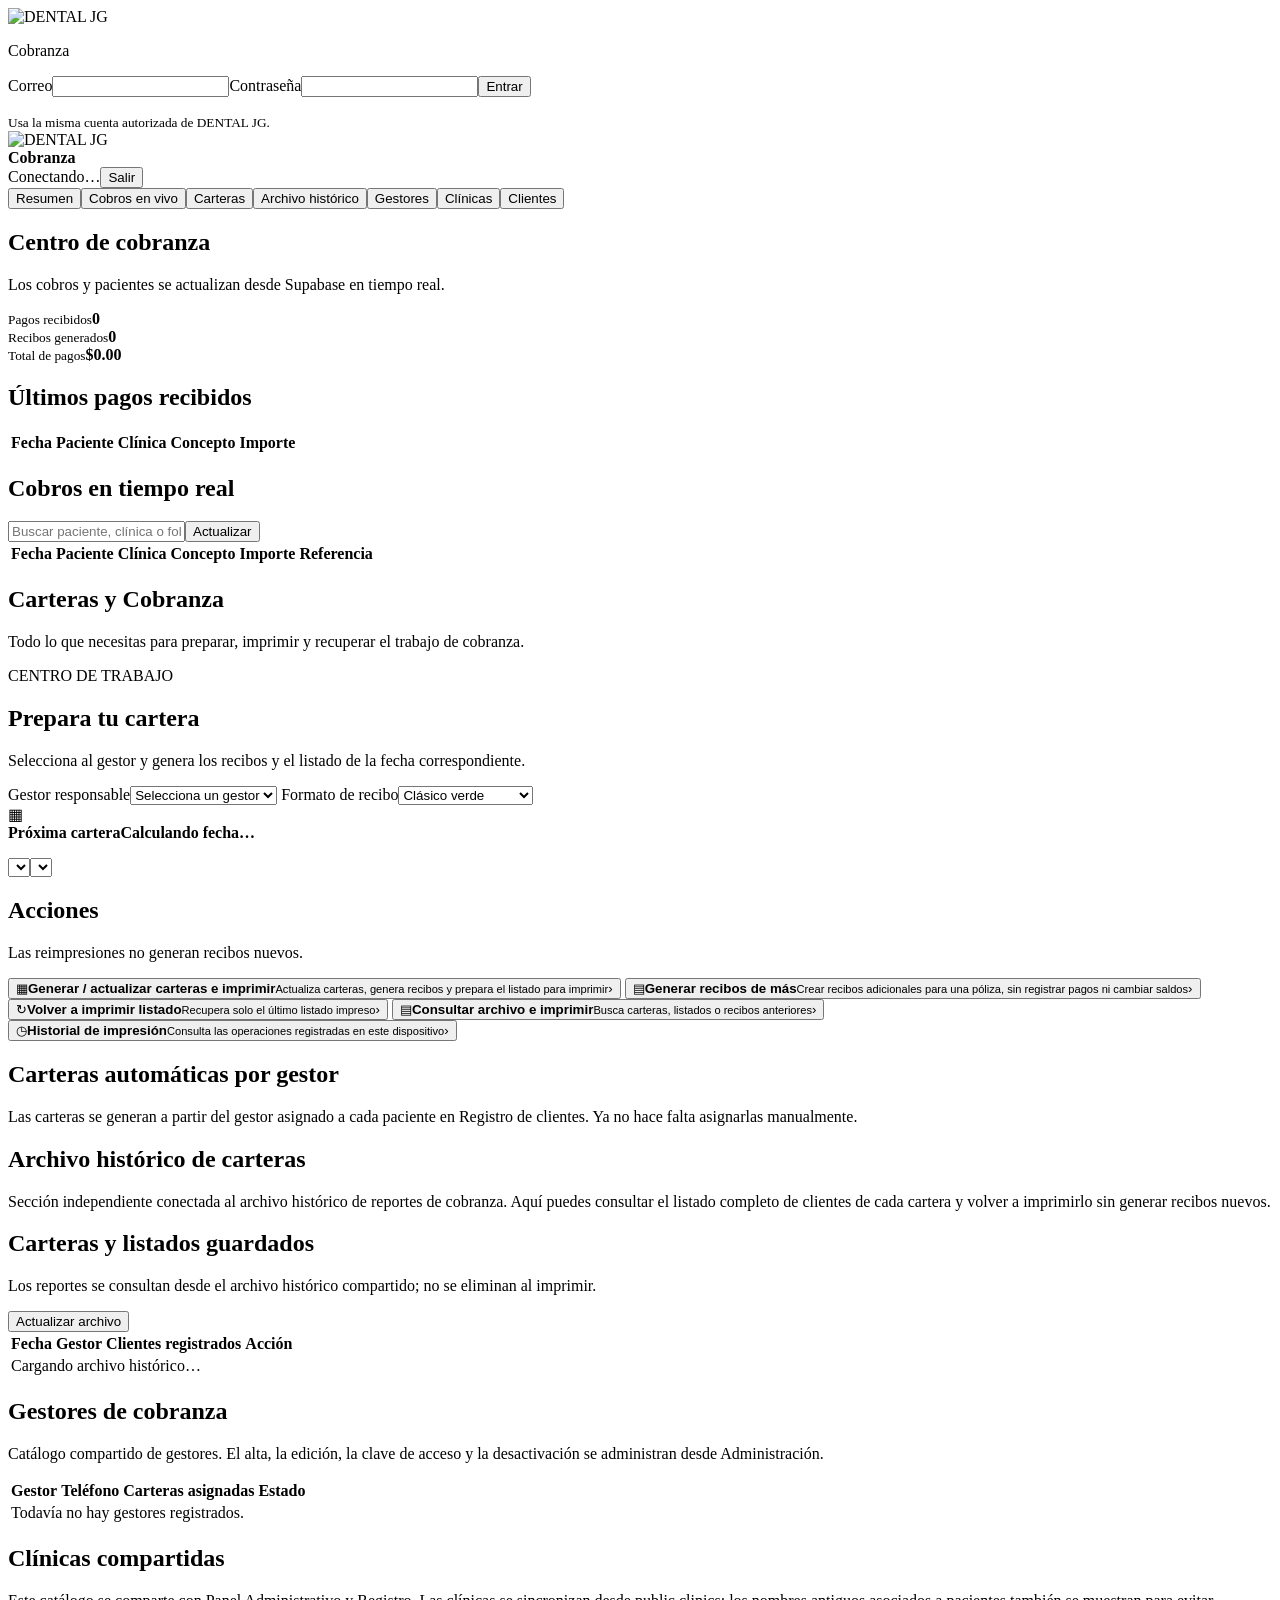
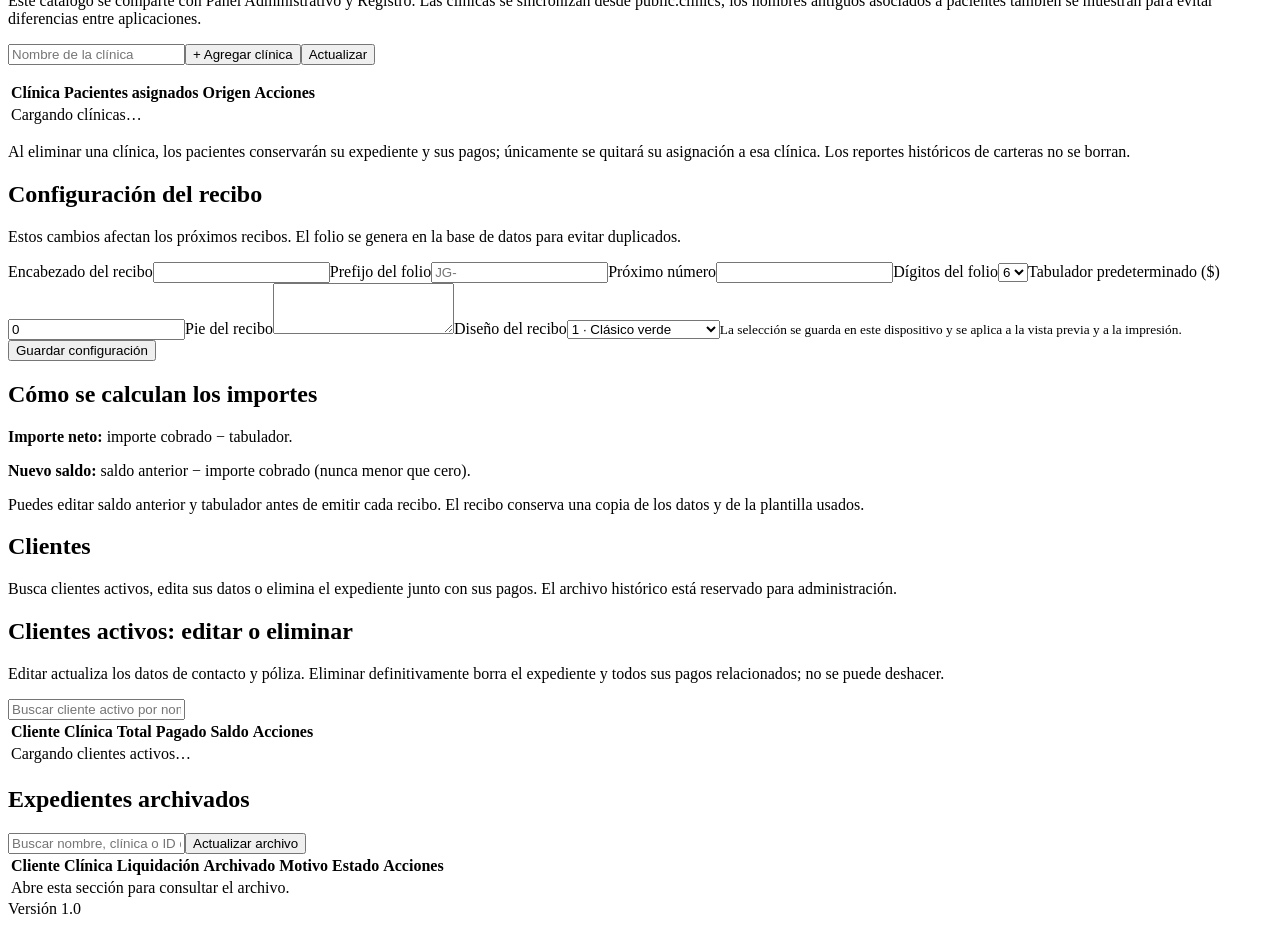
==== fixes/cobranza/index.html @ eb749f32 "Add searchable client field to extra receipts dialog" ====
<!doctype html><html lang="es"><head><meta charset="utf-8"><meta name="viewport" content="width=device-width,initial-scale=1"><meta name="theme-color" content="#1769c2"><meta name="description" content="DENTAL JG Cobranza y control de pagos"><link rel="manifest" href="manifest.webmanifest"><link rel="icon" href="icon-192.png"><title>DENTAL JG · Cobranza</title><link rel="stylesheet" href="styles.css?v=1.1.7"><script src="https://cdn.jsdelivr.net/npm/@supabase/supabase-js@2"></script><script src="config.js?v=1.0.7"></script><script defer src="app.js?v=1.1.7"></script><script>window.DENTAL_APP_NAME="Cobranza";</script><style id="extra-receipts-dialog-fix">
#extraReceiptsDialog.extra-receipts-dialog{box-sizing:border-box;width:min(560px,calc(100vw - 28px));max-width:calc(100vw - 28px);max-height:calc(100dvh - 32px);margin:auto;padding:0;border:0;border-radius:22px;overflow:auto;overscroll-behavior:contain}
#extraReceiptsDialog.extra-receipts-dialog::backdrop{background:rgba(9,31,42,.62)}
#extraReceiptsDialog #extraReceiptsForm{box-sizing:border-box;width:100%;padding:clamp(16px,4vw,24px);margin:0}
#extraReceiptsDialog .dialog-head{display:flex;align-items:center;justify-content:space-between;gap:12px;flex-wrap:wrap;margin-bottom:18px}
#extraReceiptsDialog .dialog-head h2{margin:0;min-width:0;flex:1 1 210px;font-size:clamp(21px,5vw,27px);line-height:1.2;overflow-wrap:anywhere}
#extraReceiptsDialog .dialog-head button{flex:0 0 auto}
#extraReceiptsDialog .formgrid{display:grid;grid-template-columns:minmax(0,1fr);gap:16px}
#extraReceiptsDialog .formgrid>label{display:flex;flex-direction:column;gap:8px;min-width:0;font-weight:600}
#extraReceiptsDialog .formgrid input,#extraReceiptsDialog .formgrid select{box-sizing:border-box;width:100%;min-width:0;max-width:100%;min-height:52px;border-radius:15px}
#extraReceiptsDialog .formgrid small{line-height:1.45}
#extraReceiptsDialog .formgrid p{margin:0;line-height:1.5;overflow-wrap:anywhere}
#extraReceiptsDialog .dialog-actions{display:flex;justify-content:flex-end;gap:10px;flex-wrap:wrap;margin-top:20px}
#extraReceiptsDialog .dialog-actions button{min-height:48px;max-width:100%;white-space:normal}
#extraReceiptsDialog #extraReceiptsMsg{overflow-wrap:anywhere;line-height:1.45;margin-bottom:0}
@media(min-width:520px){#extraReceiptsDialog .formgrid{grid-template-columns:minmax(0,1fr) minmax(0,1fr)}#extraReceiptsDialog .formgrid>.wide{grid-column:1/-1}}
@media(max-width:380px){#extraReceiptsDialog #extraReceiptsForm{padding:14px}#extraReceiptsDialog .dialog-actions{display:grid;grid-template-columns:1fr}#extraReceiptsDialog .dialog-actions button{width:100%}}
</style></head><body><div id="loginView" class="login"><div class="login-card"><img class="app-round-logo" src="logo-dental-jg.png?v=1.0" alt="DENTAL JG"><p>Cobranza</p><form id="loginForm"><label>Correo<input id="email" type="email" required autocomplete="username"></label><label>Contraseña<input id="password" type="password" required autocomplete="current-password"></label><button class="primary" type="submit">Entrar</button></form><p id="loginMsg" class="msg"></p><small>Usa la misma cuenta autorizada de DENTAL JG.</small></div></div><div id="appView" class="hidden"><header><div class="brand"><img class="app-round-logo" src="logo-dental-jg.png?v=1.0" alt="DENTAL JG"><div><b>Cobranza</b></div></div><div class="status"><span id="liveDot"></span><span id="connection">Conectando…</span><button id="logout" class="ghost">Salir</button></div></header><nav><button data-page="home" class="nav active">Resumen</button><button data-page="payments" class="nav">Cobros en vivo</button><button data-page="portfolios" class="nav">Carteras</button><button data-page="portfolioArchive" class="nav">Archivo histórico</button><button data-page="managers" class="nav">Gestores</button><button data-page="clinics" class="nav">Clínicas</button><button data-page="archive" class="nav">Clientes</button></nav><main><section id="homePage" class="page"><h1>Centro de cobranza</h1><p class="sub">Los cobros y pacientes se actualizan desde Supabase en tiempo real.</p><div class="metrics"><article><small>Pagos recibidos</small><strong id="metricPayments">0</strong></article><article><small>Recibos generados</small><strong id="metricReceipts">0</strong></article><article><small>Total de pagos</small><strong id="metricAmount">$0.00</strong></article></div><div class="panel"><h2>Últimos pagos recibidos</h2><div class="tablewrap"><table><thead><tr><th>Fecha</th><th>Paciente</th><th>Clínica</th><th>Concepto</th><th>Importe</th><th></th></tr></thead><tbody id="recentRows"></tbody></table></div></div></section><section id="paymentsPage" class="page hidden"><h1>Cobros en tiempo real</h1><div class="toolbar"><input id="paymentSearch" placeholder="Buscar paciente, clínica o folio…"><button id="refresh" class="ghost">Actualizar</button></div><div class="panel tablewrap"><table><thead><tr><th>Fecha</th><th>Paciente</th><th>Clínica</th><th>Concepto</th><th>Importe</th><th>Referencia</th><th></th></tr></thead><tbody id="paymentRows"></tbody></table></div></section><section id="portfoliosPage" class="page hidden portfolio-home">
<h1>Carteras y Cobranza</h1>
<p class="sub">Todo lo que necesitas para preparar, imprimir y recuperar el trabajo de cobranza.</p>
<div class="portfolio-hero panel">
  <div class="portfolio-hero-copy"><span class="portfolio-eyebrow">CENTRO DE TRABAJO</span><h2>Prepara tu cartera</h2><p>Selecciona al gestor y genera los recibos y el listado de la fecha correspondiente.</p></div>
  <div class="portfolio-controls">
    <label>Gestor responsable<select id="receiptPortfolioManager"><option value="">Selecciona un gestor</option></select></label>
    <label>Formato de recibo<select id="portfolioReceiptDesign"><option value="1">Clásico verde</option><option value="2">Azul clínico</option><option value="3">Turquesa moderno</option><option value="4">Marino elegante</option><option value="5">Violeta profesional</option><option value="6">Coral cálido</option><option value="7">Grafito minimalista</option><option value="8">Esmeralda</option><option value="9">Dorado premium</option><option value="10">Línea limpia</option></select></label>
  </div>
  <div class="portfolio-next"><span class="portfolio-date-icon">▦</span><div><b>Próxima cartera</b><strong id="nextPortfolioDate">Calculando fecha…</strong></div></div>
  <p id="portfolioMsg" class="msg"></p><p id="portfolioReceiptsMsg" class="msg"></p><p id="reportMsg" class="msg"></p>
  <div class="hidden" aria-hidden="true"><select id="reportQuincena"></select><select id="reportManager"></select></div>
</div>
<div class="portfolio-section-heading"><h2>Acciones</h2><p>Las reimpresiones no generan recibos nuevos.</p></div>
<div class="portfolio-action-grid">
  <button id="generatePortfolios" class="portfolio-action-card" type="button"><span class="portfolio-action-icon">▦</span><span><b>Generar / actualizar carteras e imprimir</b><small>Actualiza carteras, genera recibos y prepara el listado para imprimir</small></span><span class="portfolio-arrow">›</span></button>
  
  <button id="generateExtraReceipts" class="portfolio-action-card" type="button"><span class="portfolio-action-icon">▤</span><span><b>Generar recibos de más</b><small>Crear recibos adicionales para una póliza, sin registrar pagos ni cambiar saldos</small></span><span class="portfolio-arrow">›</span></button>
  <button id="reprintLastPortfolio" class="portfolio-action-card" type="button"><span class="portfolio-action-icon">↻</span><span><b>Volver a imprimir listado</b><small>Recupera solo el último listado impreso</small></span><span class="portfolio-arrow">›</span></button>
  <button id="printPortfolioArchive" class="portfolio-action-card" type="button"><span class="portfolio-action-icon">▤</span><span><b>Consultar archivo e imprimir</b><small>Busca carteras, listados o recibos anteriores</small></span><span class="portfolio-arrow">›</span></button>
  <button id="showPrintHistory" class="portfolio-action-card" type="button"><span class="portfolio-action-icon">◷</span><span><b>Historial de impresión</b><small>Consulta las operaciones registradas en este dispositivo</small></span><span class="portfolio-arrow">›</span></button>
</div>
<div class="panel portfolio-assignment-note"><div class="portfolio-section-heading"><div><h2>Carteras automáticas por gestor</h2><p>Las carteras se generan a partir del gestor asignado a cada paciente en Registro de clientes. Ya no hace falta asignarlas manualmente.</p></div></div></div>

</section><section id="portfolioArchivePage" class="page hidden"><h1>Archivo histórico de carteras</h1><p class="sub">Sección independiente conectada al archivo histórico de reportes de cobranza. Aquí puedes consultar el listado completo de clientes de cada cartera y volver a imprimirlo sin generar recibos nuevos.</p><div class="panel tablewrap portfolio-assigned"><div class="portfolio-section-heading"><div><h2>Carteras y listados guardados</h2><p>Los reportes se consultan desde el archivo histórico compartido; no se eliminan al imprimir.</p></div><button id="refreshPortfolioArchive" class="ghost" type="button">Actualizar archivo</button></div><table><thead><tr><th>Fecha</th><th>Gestor</th><th>Clientes registrados</th><th>Acción</th></tr></thead><tbody id="portfolioRows"><tr><td colspan="4" class="empty">Cargando archivo histórico…</td></tr></tbody></table></div></section><section id="managersPage" class="page hidden"><h1>Gestores de cobranza</h1><p class="sub">Catálogo compartido de gestores. El alta, la edición, la clave de acceso y la desactivación se administran desde Administración.</p><div class="panel tablewrap"><table><thead><tr><th>Gestor</th><th>Teléfono</th><th>Carteras asignadas</th><th>Estado</th></tr></thead><tbody id="managerRows"><tr><td colspan="4" class="empty">Todavía no hay gestores registrados.</td></tr></tbody></table></div></section><section class="page hidden" id="clinicsPage"><h1>Clínicas compartidas</h1><p class="sub">Este catálogo se comparte con Panel Administrativo y Registro. Las clínicas se sincronizan desde public.clinics; los nombres antiguos asociados a pacientes también se muestran para evitar diferencias entre aplicaciones.</p><form class="panel toolbar" id="clinicForm"><input id="clinicName" maxlength="160" placeholder="Nombre de la clínica" required/><button class="primary" type="submit" id="saveClinic" type="submit">+ Agregar clínica</button><button class="ghost" type="button" id="refreshClinics">Actualizar</button></form><p class="msg" id="clinicMsg"></p><div class="panel tablewrap"><table><thead><tr><th>Clínica</th><th>Pacientes asignados</th><th>Origen</th><th>Acciones</th></tr></thead><tbody id="clinicRows"><tr><td class="empty" colspan="4">Cargando clínicas…</td></tr></tbody></table></div><p class="sub">Al eliminar una clínica, los pacientes conservarán su expediente y sus pagos; únicamente se quitará su asignación a esa clínica. Los reportes históricos de carteras no se borran.</p></section><section id="settingsPage" class="page hidden"><h1>Configuración del recibo</h1><p class="sub">Estos cambios afectan los próximos recibos. El folio se genera en la base de datos para evitar duplicados.</p><form id="settingsForm" class="panel settings"><label>Encabezado del recibo<input id="receiptTitle" maxlength="100" required></label><label>Prefijo del folio<input id="folioPrefix" maxlength="20" required placeholder="JG-"></label><label>Próximo número<input id="nextFolio" type="number" min="1" required></label><label>Dígitos del folio<select id="folioDigits"><option>4</option><option>5</option><option selected>6</option><option>7</option><option>8</option><option>9</option></select></label><label>Tabulador predeterminado ($)<input id="tabulatorDefault" type="number" min="0" step="0.01" value="0"></label><label class="wide">Pie del recibo<textarea id="receiptFooter" rows="3" maxlength="500"></textarea></label><label class="wide receipt-design-picker">Diseño del recibo<select id="receiptDesign"><option value="1">1 · Clásico verde</option><option value="2">2 · Azul clínico</option><option value="3">3 · Turquesa moderno</option><option value="4">4 · Marino elegante</option><option value="5">5 · Violeta profesional</option><option value="6">6 · Coral cálido</option><option value="7">7 · Grafito minimalista</option><option value="8">8 · Esmeralda</option><option value="9">9 · Dorado premium</option><option value="10">10 · Línea limpia</option></select><small>La selección se guarda en este dispositivo y se aplica a la vista previa y a la impresión.</small></label><div class="wide"><button class="primary">Guardar configuración</button><span id="settingsMsg" class="msg"></span></div></form><div class="panel"><h2>Cómo se calculan los importes</h2><p><b>Importe neto:</b> importe cobrado − tabulador.</p><p><b>Nuevo saldo:</b> saldo anterior − importe cobrado (nunca menor que cero).</p><p class="sub">Puedes editar saldo anterior y tabulador antes de emitir cada recibo. El recibo conserva una copia de los datos y de la plantilla usados.</p></div></section><section id="archivePage" class="page hidden"><h1>Clientes</h1><p class="sub">Busca clientes activos, edita sus datos o elimina el expediente junto con sus pagos. El archivo histórico está reservado para administración.</p><div id="archiveAccessMsg" class="msg"></div><div class="panel"><h2>Clientes activos: editar o eliminar</h2><p>Editar actualiza los datos de contacto y póliza. Eliminar definitivamente borra el expediente y todos sus pagos relacionados; no se puede deshacer.</p><div class="toolbar"><input id="activeArchiveSearch" placeholder="Buscar cliente activo por nombre, teléfono o clínica…"></div><div class="tablewrap"><table><thead><tr><th>Cliente</th><th>Clínica</th><th>Total</th><th>Pagado</th><th>Saldo</th><th>Acciones</th></tr></thead><tbody id="activeArchiveRows"><tr><td colspan="6" class="empty">Cargando clientes activos…</td></tr></tbody></table></div><div class="panel"><h2>Expedientes archivados</h2><div class="toolbar"><input id="archiveSearch" placeholder="Buscar nombre, clínica o ID del expediente…"><button id="refreshArchive" class="ghost" type="button">Actualizar archivo</button></div><div class="tablewrap"><table><thead><tr><th>Cliente</th><th>Clínica</th><th>Liquidación</th><th>Archivado</th><th>Motivo</th><th>Estado</th><th>Acciones</th></tr></thead><tbody id="archiveRows"><tr><td colspan="7" class="empty">Abre esta sección para consultar el archivo.</td></tr></tbody></table></div></div></div></section></main></div><dialog id="extraReceiptsDialog" class="extra-receipts-dialog"><form id="extraReceiptsForm" method="dialog"><div class="dialog-head"><h2>Generar recibos de más</h2><button type="button" id="closeExtraReceipts" class="ghost">Cerrar</button></div><div class="formgrid"><label class="wide">Buscar cliente por póliza, nombre o dirección<input id="extraReceiptSearch" type="search" autocomplete="off" placeholder="Ej. póliza 123, María López o calle..." /><small id="extraReceiptSearchMsg">Busca por póliza, nombre, apellidos, dirección, teléfono o folio.</small><select id="extraReceiptPatient" required><option value="">Selecciona un cliente</option></select><small>Solo aparecen clientes con gestor asignado e importe pendiente.</small></label><label>Número de recibos adicionales<input id="extraReceiptCount" type="number" min="1" max="24" step="1" value="" placeholder="Escribe una cantidad" inputmode="numeric" required></label><label>Diseño<select id="extraReceiptDesign"><option value="1">1 · Clásico verde</option><option value="2">2 · Azul clínico</option><option value="3">3 · Turquesa moderno</option><option value="4">4 · Marino elegante</option><option value="5">5 · Violeta profesional</option><option value="6">6 · Coral cálido</option><option value="7">7 · Grafito minimalista</option><option value="8">8 · Esmeralda</option><option value="9">9 · Dorado premium</option><option value="10">10 · Línea limpia</option></select></label><p class="wide sub">Los recibos se guardan como programados. No registran cobros ni modifican el saldo del paciente.</p></div><div class="dialog-actions"><button type="button" id="cancelExtraReceipts" class="ghost">Cancelar</button><button type="button" id="confirmExtraReceipts" class="primary">Generar recibos</button></div><p id="extraReceiptsMsg" class="msg"></p></form></dialog>
<dialog id="receiptDialog"><form id="receiptForm" method="dialog"><div class="dialog-head"><h2 id="dialogTitle">Generar recibo</h2><button type="button" id="closeDialog" class="ghost">Cerrar</button></div><div class="formgrid"><label>Seleccionar cliente para cargar sus datos<select id="patientQuickSelect"><option value="">Selecciona un cliente por folio o nombre</option></select><small>Al elegirlo se completan automáticamente el folio, titular, teléfono, domicilio y póliza.</small></label><label>Pago relacionado<select id="paymentSelect"><option value="">Recibo manual / sin pago vinculado</option></select></label><label class="manual-receipt-design">Diseño del recibo<select id="manualReceiptDesign"><option value="1">1 · Clásico verde</option><option value="2">2 · Azul clínico</option><option value="3">3 · Turquesa moderno</option><option value="4">4 · Marino elegante</option><option value="5">5 · Violeta profesional</option><option value="6">6 · Coral cálido</option><option value="7">7 · Grafito minimalista</option><option value="8">8 · Esmeralda</option><option value="9">9 · Dorado premium</option><option value="10">10 · Línea limpia</option></select><small>Elige el diseño que se usará en la vista previa y al imprimir.</small></label><label>Titular<input id="rHolder" maxlength="160" required></label><label>Paciente<input id="rPatient" maxlength="160" required></label><label>Domicilio<input id="rAddress" maxlength="240" placeholder="Domicilio del titular"></label><label>Folio del cliente<input id="rContract" maxlength="80" placeholder="Folio asignado en Registro" readonly></label><label>Teléfono<input id="rPhone" maxlength="40" placeholder="Teléfono de contacto"></label><label>Clínica / sucursal<input id="rClinic" maxlength="160"></label><label>Gestor responsable<select id="rManager"><option value="">Sin asignar</option></select></label><label>Número de póliza<input id="rPolicy" maxlength="100" placeholder="Se carga del formulario de Registro"></label><label>Pago número<input id="rPaymentNumber" type="number" min="1" value="1"></label><label>Total de pagos<input id="rPaymentTotal" type="number" min="1" value="24"></label><label>Periodicidad<input id="rMode" maxlength="60" value="Quincenal"></label><label>Forma de pago<select id="rPaymentMethod"><option value="efectivo">Efectivo</option><option value="transferencia">Transferencia</option></select></label><label>Próxima fecha de pago<input id="rNextDate" type="date"></label><label>Fecha<input id="rDate" type="date" required></label><label>Importe cobrado ($)<input id="rAmount" type="number" min="0" step="0.01" required value="0"></label><label>Saldo anterior ($)<input id="rPrevious" type="number" min="0" step="0.01" required value="0"></label><label>Tabulador a restar ($)<input id="rTabulator" type="number" min="0" step="0.01" required value="0"></label><label>Concepto<input id="rConcept" required maxlength="200" value="Abono"></label><label class="wide">Notas / referencia<textarea id="rNotes" rows="2" maxlength="500"></textarea></label></div><div class="calc"><div><small>Importe neto (importe cobrado − tabulador)</small><strong id="rNet">$0.00</strong></div><div><small>Nuevo saldo (saldo anterior − importe)</small><strong id="rNewBalance">$0.00</strong></div></div><div class="dialog-actions"><button type="button" id="previewBtn" class="ghost">Vista previa</button><button type="button" id="saveReceipt" class="primary">Generar folio y guardar</button></div><p id="receiptMsg" class="msg"></p></form></dialog><dialog id="receiptPreviewDialog" class="receipt-preview-dialog"><div class="preview-toolbar"><strong>Vista previa del recibo</strong><div class="preview-controls"><button type="button" id="zoomOut" class="ghost" aria-label="Alejar">−</button><span id="zoomLevel">100%</span><button type="button" id="zoomIn" class="ghost" aria-label="Acercar">+</button><button type="button" id="zoomReset" class="ghost">Ajustar</button><button type="button" id="printPreviewBtn" class="primary">Imprimir</button><button type="button" id="closePreviewBtn" class="ghost">Cerrar</button></div></div><div id="previewViewport" class="preview-viewport"><div id="previewCanvas" class="preview-canvas"></div></div></dialog><div id="printArea" class="print-area"></div><div id="toast" class="toast"></div><div class="app-version">Versión 1.0</div></body></html>
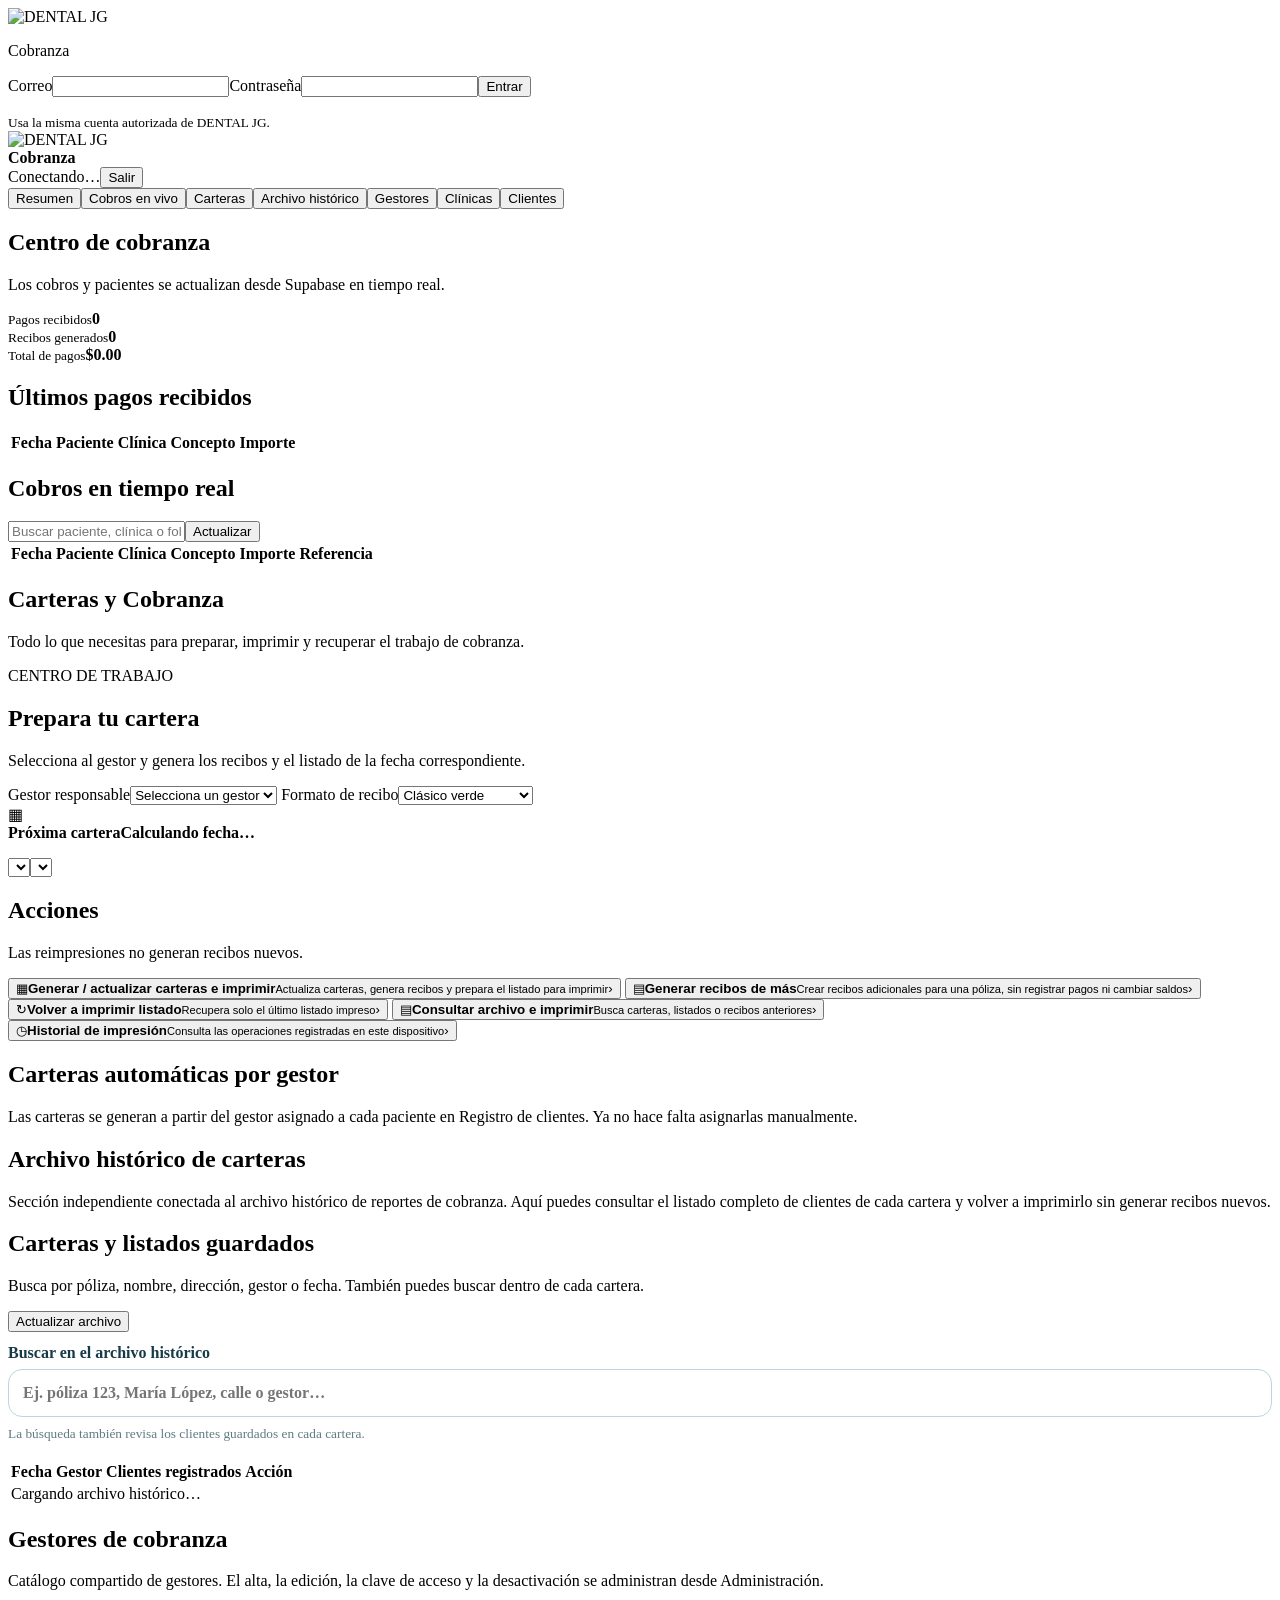
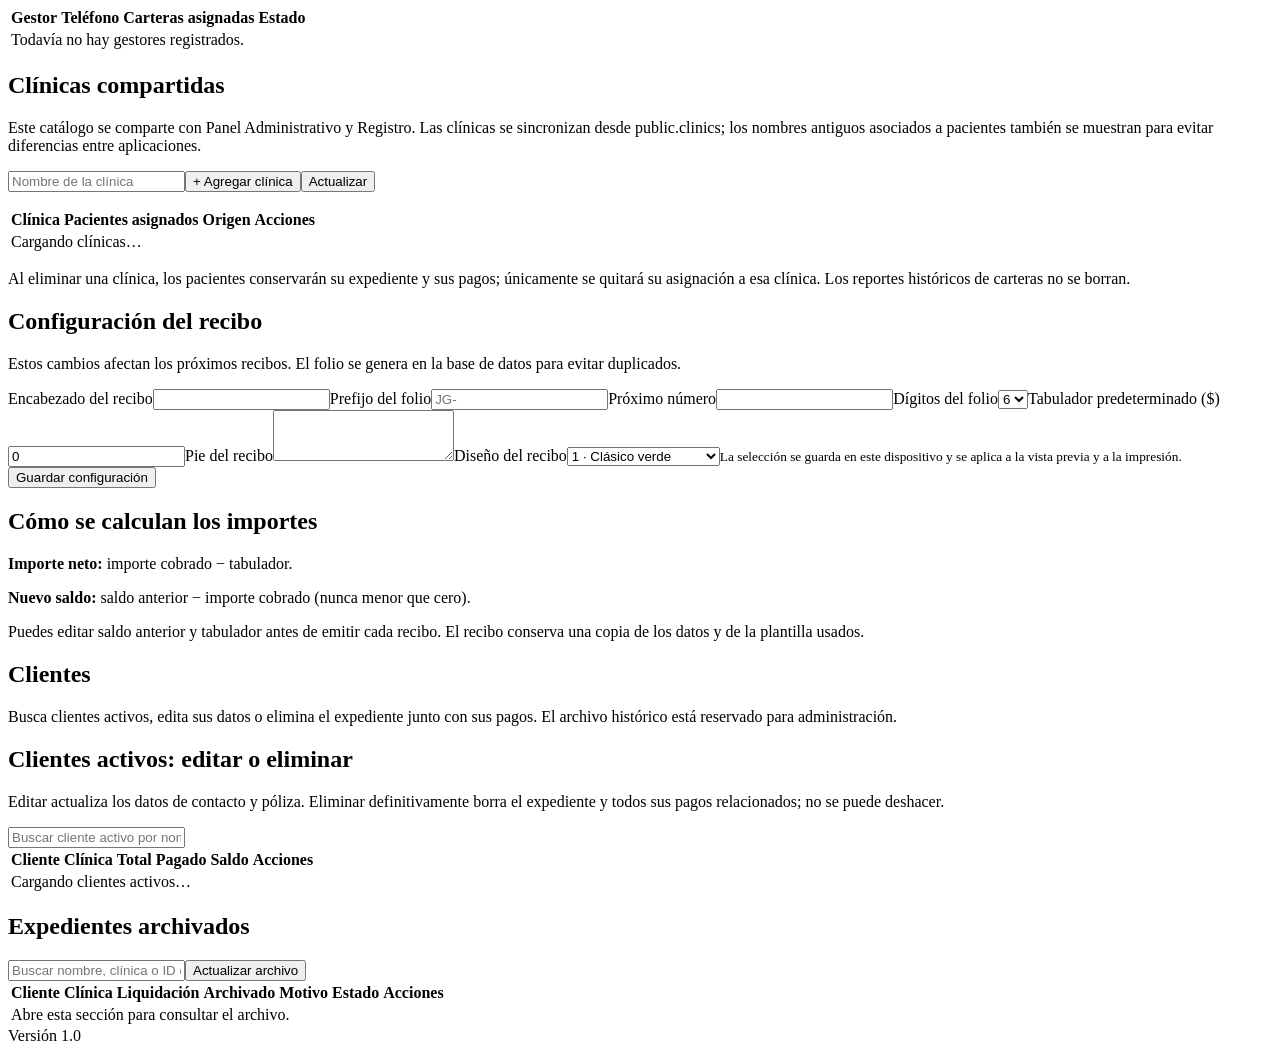
==== commit d3b06d32: "Add search controls to historical portfolio archive" ====
--- a/fixes/cobranza/index.html
+++ b/fixes/cobranza/index.html
@@ -1,4 +1,4 @@
-<!doctype html><html lang="es"><head><meta charset="utf-8"><meta name="viewport" content="width=device-width,initial-scale=1"><meta name="theme-color" content="#1769c2"><meta name="description" content="DENTAL JG Cobranza y control de pagos"><link rel="manifest" href="manifest.webmanifest"><link rel="icon" href="icon-192.png"><title>DENTAL JG · Cobranza</title><link rel="stylesheet" href="styles.css?v=1.1.7"><script src="https://cdn.jsdelivr.net/npm/@supabase/supabase-js@2"></script><script src="config.js?v=1.0.7"></script><script defer src="app.js?v=1.1.7"></script><script>window.DENTAL_APP_NAME="Cobranza";</script><style id="extra-receipts-dialog-fix">
+<!doctype html><html lang="es"><head><meta charset="utf-8"><meta name="viewport" content="width=device-width,initial-scale=1"><meta name="theme-color" content="#1769c2"><meta name="description" content="DENTAL JG Cobranza y control de pagos"><link rel="manifest" href="manifest.webmanifest"><link rel="icon" href="icon-192.png"><title>DENTAL JG · Cobranza</title><link rel="stylesheet" href="styles.css?v=1.1.9"><script src="https://cdn.jsdelivr.net/npm/@supabase/supabase-js@2"></script><script src="config.js?v=1.0.7"></script><script defer src="app.js?v=1.1.9"></script><script>window.DENTAL_APP_NAME="Cobranza";</script><style id="extra-receipts-dialog-fix">
 #extraReceiptsDialog.extra-receipts-dialog{box-sizing:border-box;width:min(560px,calc(100vw - 28px));max-width:calc(100vw - 28px);max-height:calc(100dvh - 32px);margin:auto;padding:0;border:0;border-radius:22px;overflow:auto;overscroll-behavior:contain}
 #extraReceiptsDialog.extra-receipts-dialog::backdrop{background:rgba(9,31,42,.62)}
 #extraReceiptsDialog #extraReceiptsForm{box-sizing:border-box;width:100%;padding:clamp(16px,4vw,24px);margin:0}
@@ -15,7 +15,7 @@
 #extraReceiptsDialog #extraReceiptsMsg{overflow-wrap:anywhere;line-height:1.45;margin-bottom:0}
 @media(min-width:520px){#extraReceiptsDialog .formgrid{grid-template-columns:minmax(0,1fr) minmax(0,1fr)}#extraReceiptsDialog .formgrid>.wide{grid-column:1/-1}}
 @media(max-width:380px){#extraReceiptsDialog #extraReceiptsForm{padding:14px}#extraReceiptsDialog .dialog-actions{display:grid;grid-template-columns:1fr}#extraReceiptsDialog .dialog-actions button{width:100%}}
-</style></head><body><div id="loginView" class="login"><div class="login-card"><img class="app-round-logo" src="logo-dental-jg.png?v=1.0" alt="DENTAL JG"><p>Cobranza</p><form id="loginForm"><label>Correo<input id="email" type="email" required autocomplete="username"></label><label>Contraseña<input id="password" type="password" required autocomplete="current-password"></label><button class="primary" type="submit">Entrar</button></form><p id="loginMsg" class="msg"></p><small>Usa la misma cuenta autorizada de DENTAL JG.</small></div></div><div id="appView" class="hidden"><header><div class="brand"><img class="app-round-logo" src="logo-dental-jg.png?v=1.0" alt="DENTAL JG"><div><b>Cobranza</b></div></div><div class="status"><span id="liveDot"></span><span id="connection">Conectando…</span><button id="logout" class="ghost">Salir</button></div></header><nav><button data-page="home" class="nav active">Resumen</button><button data-page="payments" class="nav">Cobros en vivo</button><button data-page="portfolios" class="nav">Carteras</button><button data-page="portfolioArchive" class="nav">Archivo histórico</button><button data-page="managers" class="nav">Gestores</button><button data-page="clinics" class="nav">Clínicas</button><button data-page="archive" class="nav">Clientes</button></nav><main><section id="homePage" class="page"><h1>Centro de cobranza</h1><p class="sub">Los cobros y pacientes se actualizan desde Supabase en tiempo real.</p><div class="metrics"><article><small>Pagos recibidos</small><strong id="metricPayments">0</strong></article><article><small>Recibos generados</small><strong id="metricReceipts">0</strong></article><article><small>Total de pagos</small><strong id="metricAmount">$0.00</strong></article></div><div class="panel"><h2>Últimos pagos recibidos</h2><div class="tablewrap"><table><thead><tr><th>Fecha</th><th>Paciente</th><th>Clínica</th><th>Concepto</th><th>Importe</th><th></th></tr></thead><tbody id="recentRows"></tbody></table></div></div></section><section id="paymentsPage" class="page hidden"><h1>Cobros en tiempo real</h1><div class="toolbar"><input id="paymentSearch" placeholder="Buscar paciente, clínica o folio…"><button id="refresh" class="ghost">Actualizar</button></div><div class="panel tablewrap"><table><thead><tr><th>Fecha</th><th>Paciente</th><th>Clínica</th><th>Concepto</th><th>Importe</th><th>Referencia</th><th></th></tr></thead><tbody id="paymentRows"></tbody></table></div></section><section id="portfoliosPage" class="page hidden portfolio-home">
+#extraReceiptsDialog .extra-search-results{display:grid;gap:8px;max-height:240px;overflow:auto;margin-top:8px}#extraReceiptsDialog .extra-client-result{display:flex;flex-direction:column;align-items:flex-start;gap:4px;width:100%;padding:12px 14px;border:1px solid #cbdde5;border-radius:14px;background:#f7fbfc;color:#183b46;text-align:left;white-space:normal}#extraReceiptsDialog .extra-client-result strong{font-size:16px}#extraReceiptsDialog .extra-client-result span{font-size:13px;line-height:1.35;overflow-wrap:anywhere}#extraReceiptsDialog .extra-search-empty{padding:12px;border-radius:12px;background:#f2f7f8;color:#526f79;font-size:14px;line-height:1.45}#extraReceiptsDialog .extra-selected-client{display:grid;gap:6px;padding:14px;border:1px solid #13aaa2;border-radius:14px;background:#effcfb;color:#173b43}#extraReceiptsDialog #extraReceiptPatient[hidden]{display:none!important}.portfolio-archive-search-label,.historical-client-search-label{display:flex;flex-direction:column;gap:7px;margin:12px 0 16px;font-weight:650;color:var(--text,#173b46)}.portfolio-archive-search-label input,.historical-client-search-label input{box-sizing:border-box;width:100%;min-height:48px;padding:12px 14px;border:1px solid #b9d7df;border-radius:14px;background:var(--surface,#fff);color:var(--text,#173b46);font:inherit}.portfolio-archive-search-label small{font-weight:400;line-height:1.45;color:var(--muted,#607b83)}#portfolioHistoricalClientDetail{margin-top:18px;scroll-margin-top:12px;min-width:0}#portfolioHistoricalClientDetail .tablewrap{max-width:100%;overflow:auto}#portfolioHistoricalClientDetail table{min-width:620px}</style></head><body><div id="loginView" class="login"><div class="login-card"><img class="app-round-logo" src="logo-dental-jg.png?v=1.0" alt="DENTAL JG"><p>Cobranza</p><form id="loginForm"><label>Correo<input id="email" type="email" required autocomplete="username"></label><label>Contraseña<input id="password" type="password" required autocomplete="current-password"></label><button class="primary" type="submit">Entrar</button></form><p id="loginMsg" class="msg"></p><small>Usa la misma cuenta autorizada de DENTAL JG.</small></div></div><div id="appView" class="hidden"><header><div class="brand"><img class="app-round-logo" src="logo-dental-jg.png?v=1.0" alt="DENTAL JG"><div><b>Cobranza</b></div></div><div class="status"><span id="liveDot"></span><span id="connection">Conectando…</span><button id="logout" class="ghost">Salir</button></div></header><nav><button data-page="home" class="nav active">Resumen</button><button data-page="payments" class="nav">Cobros en vivo</button><button data-page="portfolios" class="nav">Carteras</button><button data-page="portfolioArchive" class="nav">Archivo histórico</button><button data-page="managers" class="nav">Gestores</button><button data-page="clinics" class="nav">Clínicas</button><button data-page="archive" class="nav">Clientes</button></nav><main><section id="homePage" class="page"><h1>Centro de cobranza</h1><p class="sub">Los cobros y pacientes se actualizan desde Supabase en tiempo real.</p><div class="metrics"><article><small>Pagos recibidos</small><strong id="metricPayments">0</strong></article><article><small>Recibos generados</small><strong id="metricReceipts">0</strong></article><article><small>Total de pagos</small><strong id="metricAmount">$0.00</strong></article></div><div class="panel"><h2>Últimos pagos recibidos</h2><div class="tablewrap"><table><thead><tr><th>Fecha</th><th>Paciente</th><th>Clínica</th><th>Concepto</th><th>Importe</th><th></th></tr></thead><tbody id="recentRows"></tbody></table></div></div></section><section id="paymentsPage" class="page hidden"><h1>Cobros en tiempo real</h1><div class="toolbar"><input id="paymentSearch" placeholder="Buscar paciente, clínica o folio…"><button id="refresh" class="ghost">Actualizar</button></div><div class="panel tablewrap"><table><thead><tr><th>Fecha</th><th>Paciente</th><th>Clínica</th><th>Concepto</th><th>Importe</th><th>Referencia</th><th></th></tr></thead><tbody id="paymentRows"></tbody></table></div></section><section id="portfoliosPage" class="page hidden portfolio-home">
 <h1>Carteras y Cobranza</h1>
 <p class="sub">Todo lo que necesitas para preparar, imprimir y recuperar el trabajo de cobranza.</p>
 <div class="portfolio-hero panel">
@@ -39,5 +39,5 @@
 </div>
 <div class="panel portfolio-assignment-note"><div class="portfolio-section-heading"><div><h2>Carteras automáticas por gestor</h2><p>Las carteras se generan a partir del gestor asignado a cada paciente en Registro de clientes. Ya no hace falta asignarlas manualmente.</p></div></div></div>
 
-</section><section id="portfolioArchivePage" class="page hidden"><h1>Archivo histórico de carteras</h1><p class="sub">Sección independiente conectada al archivo histórico de reportes de cobranza. Aquí puedes consultar el listado completo de clientes de cada cartera y volver a imprimirlo sin generar recibos nuevos.</p><div class="panel tablewrap portfolio-assigned"><div class="portfolio-section-heading"><div><h2>Carteras y listados guardados</h2><p>Los reportes se consultan desde el archivo histórico compartido; no se eliminan al imprimir.</p></div><button id="refreshPortfolioArchive" class="ghost" type="button">Actualizar archivo</button></div><table><thead><tr><th>Fecha</th><th>Gestor</th><th>Clientes registrados</th><th>Acción</th></tr></thead><tbody id="portfolioRows"><tr><td colspan="4" class="empty">Cargando archivo histórico…</td></tr></tbody></table></div></section><section id="managersPage" class="page hidden"><h1>Gestores de cobranza</h1><p class="sub">Catálogo compartido de gestores. El alta, la edición, la clave de acceso y la desactivación se administran desde Administración.</p><div class="panel tablewrap"><table><thead><tr><th>Gestor</th><th>Teléfono</th><th>Carteras asignadas</th><th>Estado</th></tr></thead><tbody id="managerRows"><tr><td colspan="4" class="empty">Todavía no hay gestores registrados.</td></tr></tbody></table></div></section><section class="page hidden" id="clinicsPage"><h1>Clínicas compartidas</h1><p class="sub">Este catálogo se comparte con Panel Administrativo y Registro. Las clínicas se sincronizan desde public.clinics; los nombres antiguos asociados a pacientes también se muestran para evitar diferencias entre aplicaciones.</p><form class="panel toolbar" id="clinicForm"><input id="clinicName" maxlength="160" placeholder="Nombre de la clínica" required/><button class="primary" type="submit" id="saveClinic" type="submit">+ Agregar clínica</button><button class="ghost" type="button" id="refreshClinics">Actualizar</button></form><p class="msg" id="clinicMsg"></p><div class="panel tablewrap"><table><thead><tr><th>Clínica</th><th>Pacientes asignados</th><th>Origen</th><th>Acciones</th></tr></thead><tbody id="clinicRows"><tr><td class="empty" colspan="4">Cargando clínicas…</td></tr></tbody></table></div><p class="sub">Al eliminar una clínica, los pacientes conservarán su expediente y sus pagos; únicamente se quitará su asignación a esa clínica. Los reportes históricos de carteras no se borran.</p></section><section id="settingsPage" class="page hidden"><h1>Configuración del recibo</h1><p class="sub">Estos cambios afectan los próximos recibos. El folio se genera en la base de datos para evitar duplicados.</p><form id="settingsForm" class="panel settings"><label>Encabezado del recibo<input id="receiptTitle" maxlength="100" required></label><label>Prefijo del folio<input id="folioPrefix" maxlength="20" required placeholder="JG-"></label><label>Próximo número<input id="nextFolio" type="number" min="1" required></label><label>Dígitos del folio<select id="folioDigits"><option>4</option><option>5</option><option selected>6</option><option>7</option><option>8</option><option>9</option></select></label><label>Tabulador predeterminado ($)<input id="tabulatorDefault" type="number" min="0" step="0.01" value="0"></label><label class="wide">Pie del recibo<textarea id="receiptFooter" rows="3" maxlength="500"></textarea></label><label class="wide receipt-design-picker">Diseño del recibo<select id="receiptDesign"><option value="1">1 · Clásico verde</option><option value="2">2 · Azul clínico</option><option value="3">3 · Turquesa moderno</option><option value="4">4 · Marino elegante</option><option value="5">5 · Violeta profesional</option><option value="6">6 · Coral cálido</option><option value="7">7 · Grafito minimalista</option><option value="8">8 · Esmeralda</option><option value="9">9 · Dorado premium</option><option value="10">10 · Línea limpia</option></select><small>La selección se guarda en este dispositivo y se aplica a la vista previa y a la impresión.</small></label><div class="wide"><button class="primary">Guardar configuración</button><span id="settingsMsg" class="msg"></span></div></form><div class="panel"><h2>Cómo se calculan los importes</h2><p><b>Importe neto:</b> importe cobrado − tabulador.</p><p><b>Nuevo saldo:</b> saldo anterior − importe cobrado (nunca menor que cero).</p><p class="sub">Puedes editar saldo anterior y tabulador antes de emitir cada recibo. El recibo conserva una copia de los datos y de la plantilla usados.</p></div></section><section id="archivePage" class="page hidden"><h1>Clientes</h1><p class="sub">Busca clientes activos, edita sus datos o elimina el expediente junto con sus pagos. El archivo histórico está reservado para administración.</p><div id="archiveAccessMsg" class="msg"></div><div class="panel"><h2>Clientes activos: editar o eliminar</h2><p>Editar actualiza los datos de contacto y póliza. Eliminar definitivamente borra el expediente y todos sus pagos relacionados; no se puede deshacer.</p><div class="toolbar"><input id="activeArchiveSearch" placeholder="Buscar cliente activo por nombre, teléfono o clínica…"></div><div class="tablewrap"><table><thead><tr><th>Cliente</th><th>Clínica</th><th>Total</th><th>Pagado</th><th>Saldo</th><th>Acciones</th></tr></thead><tbody id="activeArchiveRows"><tr><td colspan="6" class="empty">Cargando clientes activos…</td></tr></tbody></table></div><div class="panel"><h2>Expedientes archivados</h2><div class="toolbar"><input id="archiveSearch" placeholder="Buscar nombre, clínica o ID del expediente…"><button id="refreshArchive" class="ghost" type="button">Actualizar archivo</button></div><div class="tablewrap"><table><thead><tr><th>Cliente</th><th>Clínica</th><th>Liquidación</th><th>Archivado</th><th>Motivo</th><th>Estado</th><th>Acciones</th></tr></thead><tbody id="archiveRows"><tr><td colspan="7" class="empty">Abre esta sección para consultar el archivo.</td></tr></tbody></table></div></div></div></section></main></div><dialog id="extraReceiptsDialog" class="extra-receipts-dialog"><form id="extraReceiptsForm" method="dialog"><div class="dialog-head"><h2>Generar recibos de más</h2><button type="button" id="closeExtraReceipts" class="ghost">Cerrar</button></div><div class="formgrid"><label class="wide">Buscar cliente por póliza, nombre o dirección<input id="extraReceiptSearch" type="search" autocomplete="off" placeholder="Ej. póliza 123, María López o calle..." /><small id="extraReceiptSearchMsg">Busca por póliza, nombre, apellidos, dirección, teléfono o folio.</small><select id="extraReceiptPatient" required><option value="">Selecciona un cliente</option></select><small>Solo aparecen clientes con gestor asignado e importe pendiente.</small></label><label>Número de recibos adicionales<input id="extraReceiptCount" type="number" min="1" max="24" step="1" value="" placeholder="Escribe una cantidad" inputmode="numeric" required></label><label>Diseño<select id="extraReceiptDesign"><option value="1">1 · Clásico verde</option><option value="2">2 · Azul clínico</option><option value="3">3 · Turquesa moderno</option><option value="4">4 · Marino elegante</option><option value="5">5 · Violeta profesional</option><option value="6">6 · Coral cálido</option><option value="7">7 · Grafito minimalista</option><option value="8">8 · Esmeralda</option><option value="9">9 · Dorado premium</option><option value="10">10 · Línea limpia</option></select></label><p class="wide sub">Los recibos se guardan como programados. No registran cobros ni modifican el saldo del paciente.</p></div><div class="dialog-actions"><button type="button" id="cancelExtraReceipts" class="ghost">Cancelar</button><button type="button" id="confirmExtraReceipts" class="primary">Generar recibos</button></div><p id="extraReceiptsMsg" class="msg"></p></form></dialog>
+</section><section id="portfolioArchivePage" class="page hidden"><h1>Archivo histórico de carteras</h1><p class="sub">Sección independiente conectada al archivo histórico de reportes de cobranza. Aquí puedes consultar el listado completo de clientes de cada cartera y volver a imprimirlo sin generar recibos nuevos.</p><div class="panel tablewrap portfolio-assigned"><div class="portfolio-section-heading"><div><h2>Carteras y listados guardados</h2><p>Busca por póliza, nombre, dirección, gestor o fecha. También puedes buscar dentro de cada cartera.</p></div><button id="refreshPortfolioArchive" class="ghost" type="button">Actualizar archivo</button></div><label class="portfolio-archive-search-label">Buscar en el archivo histórico<input id="portfolioArchiveSearch" type="search" autocomplete="off" placeholder="Ej. póliza 123, María López, calle o gestor…"><small>La búsqueda también revisa los clientes guardados en cada cartera.</small></label><table><thead><tr><th>Fecha</th><th>Gestor</th><th>Clientes registrados</th><th>Acción</th></tr></thead><tbody id="portfolioRows"><tr><td colspan="4" class="empty">Cargando archivo histórico…</td></tr></tbody></table></div></section><section id="managersPage" class="page hidden"><h1>Gestores de cobranza</h1><p class="sub">Catálogo compartido de gestores. El alta, la edición, la clave de acceso y la desactivación se administran desde Administración.</p><div class="panel tablewrap"><table><thead><tr><th>Gestor</th><th>Teléfono</th><th>Carteras asignadas</th><th>Estado</th></tr></thead><tbody id="managerRows"><tr><td colspan="4" class="empty">Todavía no hay gestores registrados.</td></tr></tbody></table></div></section><section class="page hidden" id="clinicsPage"><h1>Clínicas compartidas</h1><p class="sub">Este catálogo se comparte con Panel Administrativo y Registro. Las clínicas se sincronizan desde public.clinics; los nombres antiguos asociados a pacientes también se muestran para evitar diferencias entre aplicaciones.</p><form class="panel toolbar" id="clinicForm"><input id="clinicName" maxlength="160" placeholder="Nombre de la clínica" required/><button class="primary" type="submit" id="saveClinic" type="submit">+ Agregar clínica</button><button class="ghost" type="button" id="refreshClinics">Actualizar</button></form><p class="msg" id="clinicMsg"></p><div class="panel tablewrap"><table><thead><tr><th>Clínica</th><th>Pacientes asignados</th><th>Origen</th><th>Acciones</th></tr></thead><tbody id="clinicRows"><tr><td class="empty" colspan="4">Cargando clínicas…</td></tr></tbody></table></div><p class="sub">Al eliminar una clínica, los pacientes conservarán su expediente y sus pagos; únicamente se quitará su asignación a esa clínica. Los reportes históricos de carteras no se borran.</p></section><section id="settingsPage" class="page hidden"><h1>Configuración del recibo</h1><p class="sub">Estos cambios afectan los próximos recibos. El folio se genera en la base de datos para evitar duplicados.</p><form id="settingsForm" class="panel settings"><label>Encabezado del recibo<input id="receiptTitle" maxlength="100" required></label><label>Prefijo del folio<input id="folioPrefix" maxlength="20" required placeholder="JG-"></label><label>Próximo número<input id="nextFolio" type="number" min="1" required></label><label>Dígitos del folio<select id="folioDigits"><option>4</option><option>5</option><option selected>6</option><option>7</option><option>8</option><option>9</option></select></label><label>Tabulador predeterminado ($)<input id="tabulatorDefault" type="number" min="0" step="0.01" value="0"></label><label class="wide">Pie del recibo<textarea id="receiptFooter" rows="3" maxlength="500"></textarea></label><label class="wide receipt-design-picker">Diseño del recibo<select id="receiptDesign"><option value="1">1 · Clásico verde</option><option value="2">2 · Azul clínico</option><option value="3">3 · Turquesa moderno</option><option value="4">4 · Marino elegante</option><option value="5">5 · Violeta profesional</option><option value="6">6 · Coral cálido</option><option value="7">7 · Grafito minimalista</option><option value="8">8 · Esmeralda</option><option value="9">9 · Dorado premium</option><option value="10">10 · Línea limpia</option></select><small>La selección se guarda en este dispositivo y se aplica a la vista previa y a la impresión.</small></label><div class="wide"><button class="primary">Guardar configuración</button><span id="settingsMsg" class="msg"></span></div></form><div class="panel"><h2>Cómo se calculan los importes</h2><p><b>Importe neto:</b> importe cobrado − tabulador.</p><p><b>Nuevo saldo:</b> saldo anterior − importe cobrado (nunca menor que cero).</p><p class="sub">Puedes editar saldo anterior y tabulador antes de emitir cada recibo. El recibo conserva una copia de los datos y de la plantilla usados.</p></div></section><section id="archivePage" class="page hidden"><h1>Clientes</h1><p class="sub">Busca clientes activos, edita sus datos o elimina el expediente junto con sus pagos. El archivo histórico está reservado para administración.</p><div id="archiveAccessMsg" class="msg"></div><div class="panel"><h2>Clientes activos: editar o eliminar</h2><p>Editar actualiza los datos de contacto y póliza. Eliminar definitivamente borra el expediente y todos sus pagos relacionados; no se puede deshacer.</p><div class="toolbar"><input id="activeArchiveSearch" placeholder="Buscar cliente activo por nombre, teléfono o clínica…"></div><div class="tablewrap"><table><thead><tr><th>Cliente</th><th>Clínica</th><th>Total</th><th>Pagado</th><th>Saldo</th><th>Acciones</th></tr></thead><tbody id="activeArchiveRows"><tr><td colspan="6" class="empty">Cargando clientes activos…</td></tr></tbody></table></div><div class="panel"><h2>Expedientes archivados</h2><div class="toolbar"><input id="archiveSearch" placeholder="Buscar nombre, clínica o ID del expediente…"><button id="refreshArchive" class="ghost" type="button">Actualizar archivo</button></div><div class="tablewrap"><table><thead><tr><th>Cliente</th><th>Clínica</th><th>Liquidación</th><th>Archivado</th><th>Motivo</th><th>Estado</th><th>Acciones</th></tr></thead><tbody id="archiveRows"><tr><td colspan="7" class="empty">Abre esta sección para consultar el archivo.</td></tr></tbody></table></div></div></div></section></main></div><dialog id="extraReceiptsDialog" class="extra-receipts-dialog"><form id="extraReceiptsForm" method="dialog"><div class="dialog-head"><h2>Generar recibos de más</h2><button type="button" id="closeExtraReceipts" class="ghost">Cerrar</button></div><div class="formgrid"><label class="wide">Buscar cliente<input id="extraReceiptSearch" type="search" autocomplete="off" autocapitalize="off" spellcheck="false" placeholder="Escribe póliza, nombre, apellido o dirección…" /><small id="extraReceiptSearchMsg">Busca por póliza, nombre, apellidos, dirección, teléfono o folio.</small><div id="extraReceiptSearchResults" class="extra-search-results" aria-live="polite"><div class="extra-search-empty">Empieza a escribir para ver los clientes.</div></div><select id="extraReceiptPatient" required hidden aria-hidden="true"><option value="">Selecciona un cliente</option></select><small>Solo aparecen clientes con gestor activo e importe pendiente.</small></label><label>Número de recibos adicionales<input id="extraReceiptCount" type="number" min="1" max="24" step="1" value="" placeholder="Escribe una cantidad" inputmode="numeric" required></label><label>Diseño<select id="extraReceiptDesign"><option value="1">1 · Clásico verde</option><option value="2">2 · Azul clínico</option><option value="3">3 · Turquesa moderno</option><option value="4">4 · Marino elegante</option><option value="5">5 · Violeta profesional</option><option value="6">6 · Coral cálido</option><option value="7">7 · Grafito minimalista</option><option value="8">8 · Esmeralda</option><option value="9">9 · Dorado premium</option><option value="10">10 · Línea limpia</option></select></label><p class="wide sub">Los recibos se guardan como programados. No registran cobros ni modifican el saldo del paciente.</p></div><div class="dialog-actions"><button type="button" id="cancelExtraReceipts" class="ghost">Cancelar</button><button type="button" id="confirmExtraReceipts" class="primary">Generar recibos</button></div><p id="extraReceiptsMsg" class="msg"></p></form></dialog>
 <dialog id="receiptDialog"><form id="receiptForm" method="dialog"><div class="dialog-head"><h2 id="dialogTitle">Generar recibo</h2><button type="button" id="closeDialog" class="ghost">Cerrar</button></div><div class="formgrid"><label>Seleccionar cliente para cargar sus datos<select id="patientQuickSelect"><option value="">Selecciona un cliente por folio o nombre</option></select><small>Al elegirlo se completan automáticamente el folio, titular, teléfono, domicilio y póliza.</small></label><label>Pago relacionado<select id="paymentSelect"><option value="">Recibo manual / sin pago vinculado</option></select></label><label class="manual-receipt-design">Diseño del recibo<select id="manualReceiptDesign"><option value="1">1 · Clásico verde</option><option value="2">2 · Azul clínico</option><option value="3">3 · Turquesa moderno</option><option value="4">4 · Marino elegante</option><option value="5">5 · Violeta profesional</option><option value="6">6 · Coral cálido</option><option value="7">7 · Grafito minimalista</option><option value="8">8 · Esmeralda</option><option value="9">9 · Dorado premium</option><option value="10">10 · Línea limpia</option></select><small>Elige el diseño que se usará en la vista previa y al imprimir.</small></label><label>Titular<input id="rHolder" maxlength="160" required></label><label>Paciente<input id="rPatient" maxlength="160" required></label><label>Domicilio<input id="rAddress" maxlength="240" placeholder="Domicilio del titular"></label><label>Folio del cliente<input id="rContract" maxlength="80" placeholder="Folio asignado en Registro" readonly></label><label>Teléfono<input id="rPhone" maxlength="40" placeholder="Teléfono de contacto"></label><label>Clínica / sucursal<input id="rClinic" maxlength="160"></label><label>Gestor responsable<select id="rManager"><option value="">Sin asignar</option></select></label><label>Número de póliza<input id="rPolicy" maxlength="100" placeholder="Se carga del formulario de Registro"></label><label>Pago número<input id="rPaymentNumber" type="number" min="1" value="1"></label><label>Total de pagos<input id="rPaymentTotal" type="number" min="1" value="24"></label><label>Periodicidad<input id="rMode" maxlength="60" value="Quincenal"></label><label>Forma de pago<select id="rPaymentMethod"><option value="efectivo">Efectivo</option><option value="transferencia">Transferencia</option></select></label><label>Próxima fecha de pago<input id="rNextDate" type="date"></label><label>Fecha<input id="rDate" type="date" required></label><label>Importe cobrado ($)<input id="rAmount" type="number" min="0" step="0.01" required value="0"></label><label>Saldo anterior ($)<input id="rPrevious" type="number" min="0" step="0.01" required value="0"></label><label>Tabulador a restar ($)<input id="rTabulator" type="number" min="0" step="0.01" required value="0"></label><label>Concepto<input id="rConcept" required maxlength="200" value="Abono"></label><label class="wide">Notas / referencia<textarea id="rNotes" rows="2" maxlength="500"></textarea></label></div><div class="calc"><div><small>Importe neto (importe cobrado − tabulador)</small><strong id="rNet">$0.00</strong></div><div><small>Nuevo saldo (saldo anterior − importe)</small><strong id="rNewBalance">$0.00</strong></div></div><div class="dialog-actions"><button type="button" id="previewBtn" class="ghost">Vista previa</button><button type="button" id="saveReceipt" class="primary">Generar folio y guardar</button></div><p id="receiptMsg" class="msg"></p></form></dialog><dialog id="receiptPreviewDialog" class="receipt-preview-dialog"><div class="preview-toolbar"><strong>Vista previa del recibo</strong><div class="preview-controls"><button type="button" id="zoomOut" class="ghost" aria-label="Alejar">−</button><span id="zoomLevel">100%</span><button type="button" id="zoomIn" class="ghost" aria-label="Acercar">+</button><button type="button" id="zoomReset" class="ghost">Ajustar</button><button type="button" id="printPreviewBtn" class="primary">Imprimir</button><button type="button" id="closePreviewBtn" class="ghost">Cerrar</button></div></div><div id="previewViewport" class="preview-viewport"><div id="previewCanvas" class="preview-canvas"></div></div></dialog><div id="printArea" class="print-area"></div><div id="toast" class="toast"></div><div class="app-version">Versión 1.0</div></body></html>
